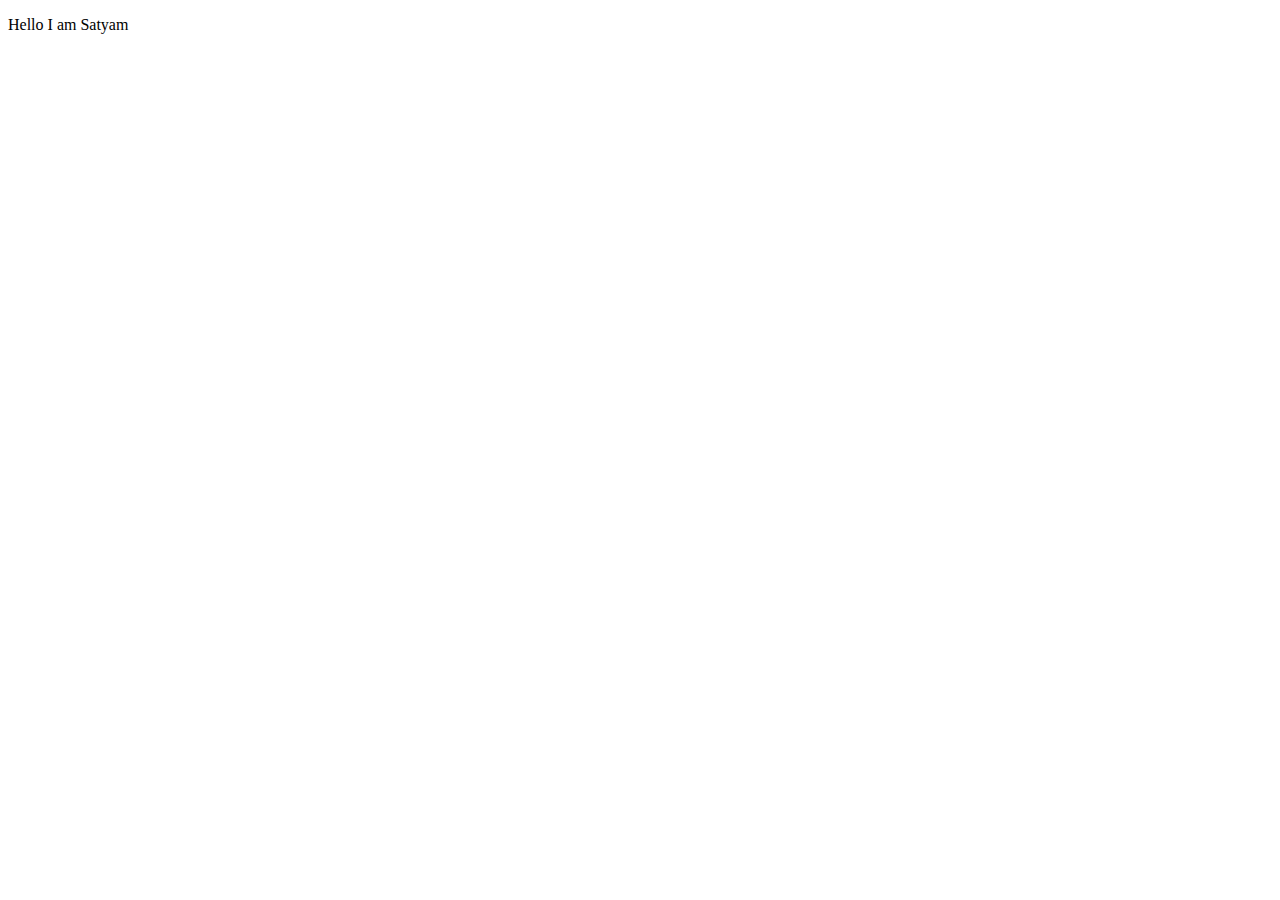
==== index.html @ 659f780f "code" ====
<!DOCTYPE html>
<html lang="en">
<head>
    <meta charset="UTF-8">
    <meta name="viewport" content="width=device-width, initial-scale=1.0">
    <title>Website</title>
</head>
<body>
    <p>Hello I am Satyam</p>
</body>
</html>
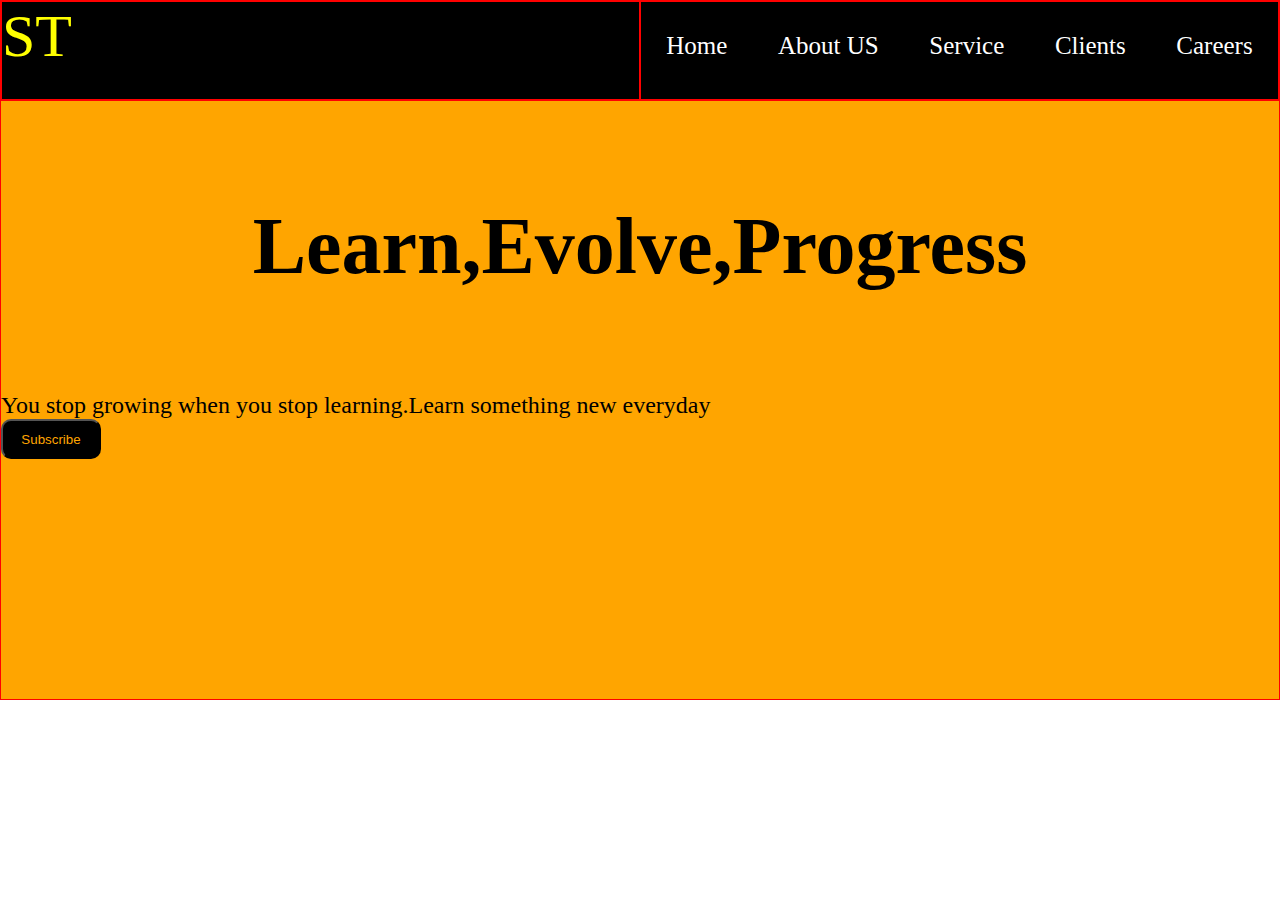
==== commit ed044e6f: "code" ====
--- a/index.html
+++ b/index.html
@@ -3,9 +3,33 @@
 <head>
     <meta charset="UTF-8">
     <meta name="viewport" content="width=device-width, initial-scale=1.0">
+    <link rel="stylesheet" href="style.css">
     <title>Website</title>
+    
+    
+
 </head>
 <body>
-    <p>Hello I am Satyam</p>
+    <header>
+        <div> <p class="a"   style="font-size: 60px; color: yellow;">ST</p>
+        </div>
+       
+        <div >
+            <ul>
+                <li>Home</li>
+                <li>About US</li>
+                <li>Service</li>
+                <li>Clients</li>
+                <li>Careers</li>
+            </ul>
+        </div>
+    </header> 
+    <section>
+<h2 class="b">Learn,Evolve,Progress</h2>
+<p>You stop growing when you stop learning.Learn something new everyday</p>
+
+<button>Subscribe</button>
+    </section>
+
 </body>
 </html>--- a/style.css
+++ b/style.css
@@ -0,0 +1,74 @@
+*{
+    padding: 0;
+    margin: 0;
+    box-sizing: border-box;
+}
+header {
+    
+    border: 1px solid red;
+    width: 100%;
+    height: 100px;
+    background-color: black;
+    color: white;
+    display: flex;
+
+}
+header div{
+
+    width: 50%;
+    height: inherit;
+    border: 1px solid red;
+}
+.a{
+    /* border: 1px 10px 5px 10px; */
+}
+
+ul {
+display: flex;
+justify-content: space-around; 
+align-items:center ;
+}
+
+li {
+list-style: none;
+font-size: 25px;
+color: white;
+margin-top: 30px;
+}
+section {
+border: 1px solid red;
+width: 100%;
+height: 600px;
+background-color: orange;
+}
+
+.b {
+font-size: 80px;
+color: black;
+margin: 100px auto;
+font-weight: bolder;
+}
+
+section h2{
+    justify-content: center;
+    text-align: center;
+    margin-left: auto;
+    font-size: 50px;
+    position: relative;
+
+}
+section p{
+    justify-content: center;
+    font-size: 24px;
+    margin-right: auto;
+   
+}
+button {
+   background-color: black;
+   color: orange;
+    width: 100px;
+    height: 40px;
+    text-align: center;
+    border-radius: 10px;
+margin-right: auto;
+}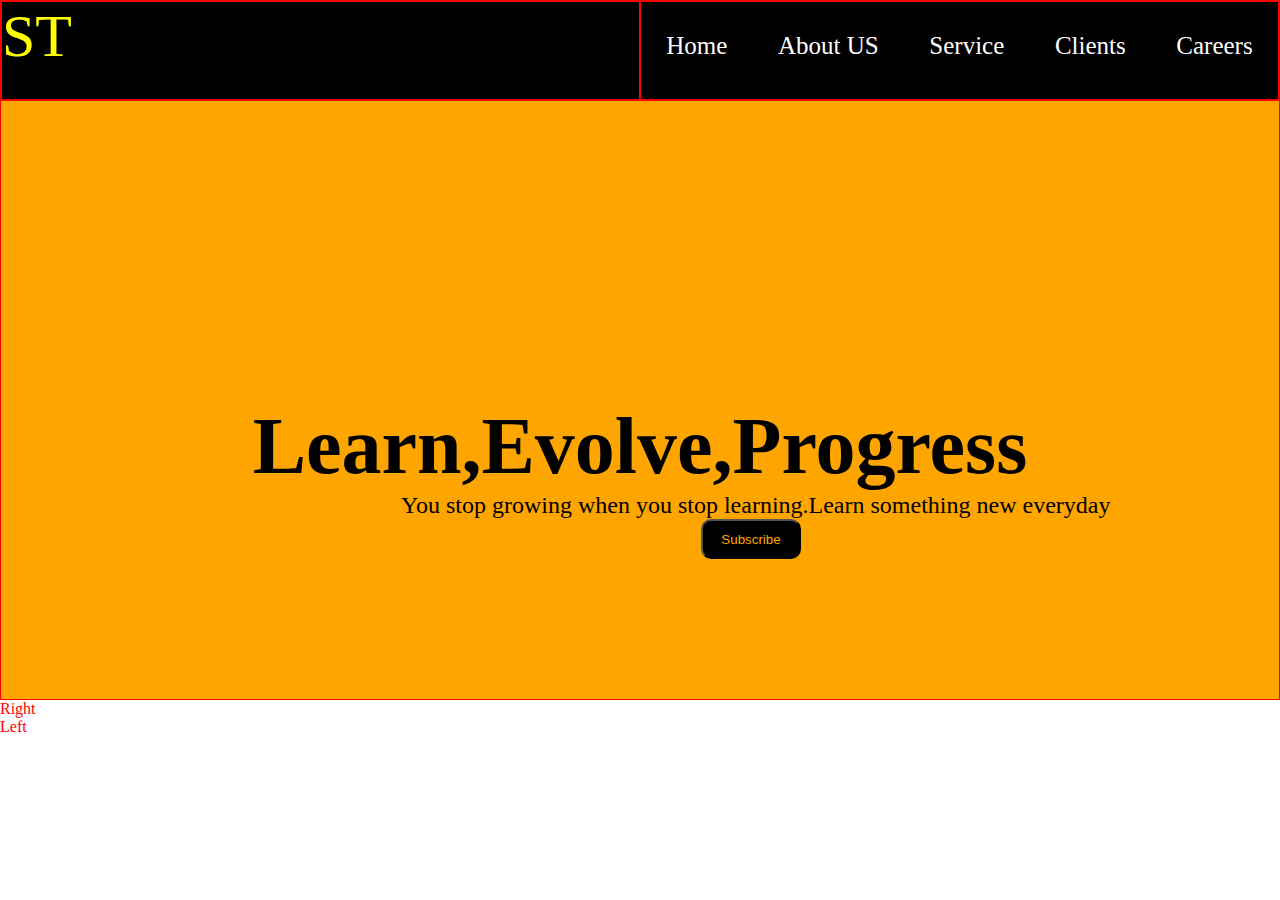
==== commit 182af61b: "postions/" ====
--- a/index.html
+++ b/index.html
@@ -26,10 +26,12 @@
     </header> 
     <section>
 <h2 class="b">Learn,Evolve,Progress</h2>
-<p>You stop growing when you stop learning.Learn something new everyday</p>
+<p style="margin-left:400px;">You stop growing when you stop learning.Learn something new everyday</p>
 
-<button>Subscribe</button>
+<button style="margin-left:700px ;">Subscribe</button>
     </section>
+    <div class="c" style="height: auto; width: 50%;">Right</div>
+    <div class="c" style="height: auto; width: 50%;">Left</div>
 
 </body>
 </html>--- a/style.css
+++ b/style.css
@@ -45,7 +45,7 @@
 .b {
 font-size: 80px;
 color: black;
-margin: 100px auto;
+margin-top: 300px ;
 font-weight: bolder;
 }
 
@@ -53,6 +53,7 @@
     justify-content: center;
     text-align: center;
     margin-left: auto;
+    margin-top: 200px;
     font-size: 50px;
     position: relative;
 
@@ -71,4 +72,15 @@
     text-align: center;
     border-radius: 10px;
 margin-right: auto;
+}
+.c{
+    color:red;
+    display: flex;
+    height: 100px;
+    width: 100%;
+}
+.c div{
+    height: 100px;
+    width: 50px;
+    border: 3px;
 }